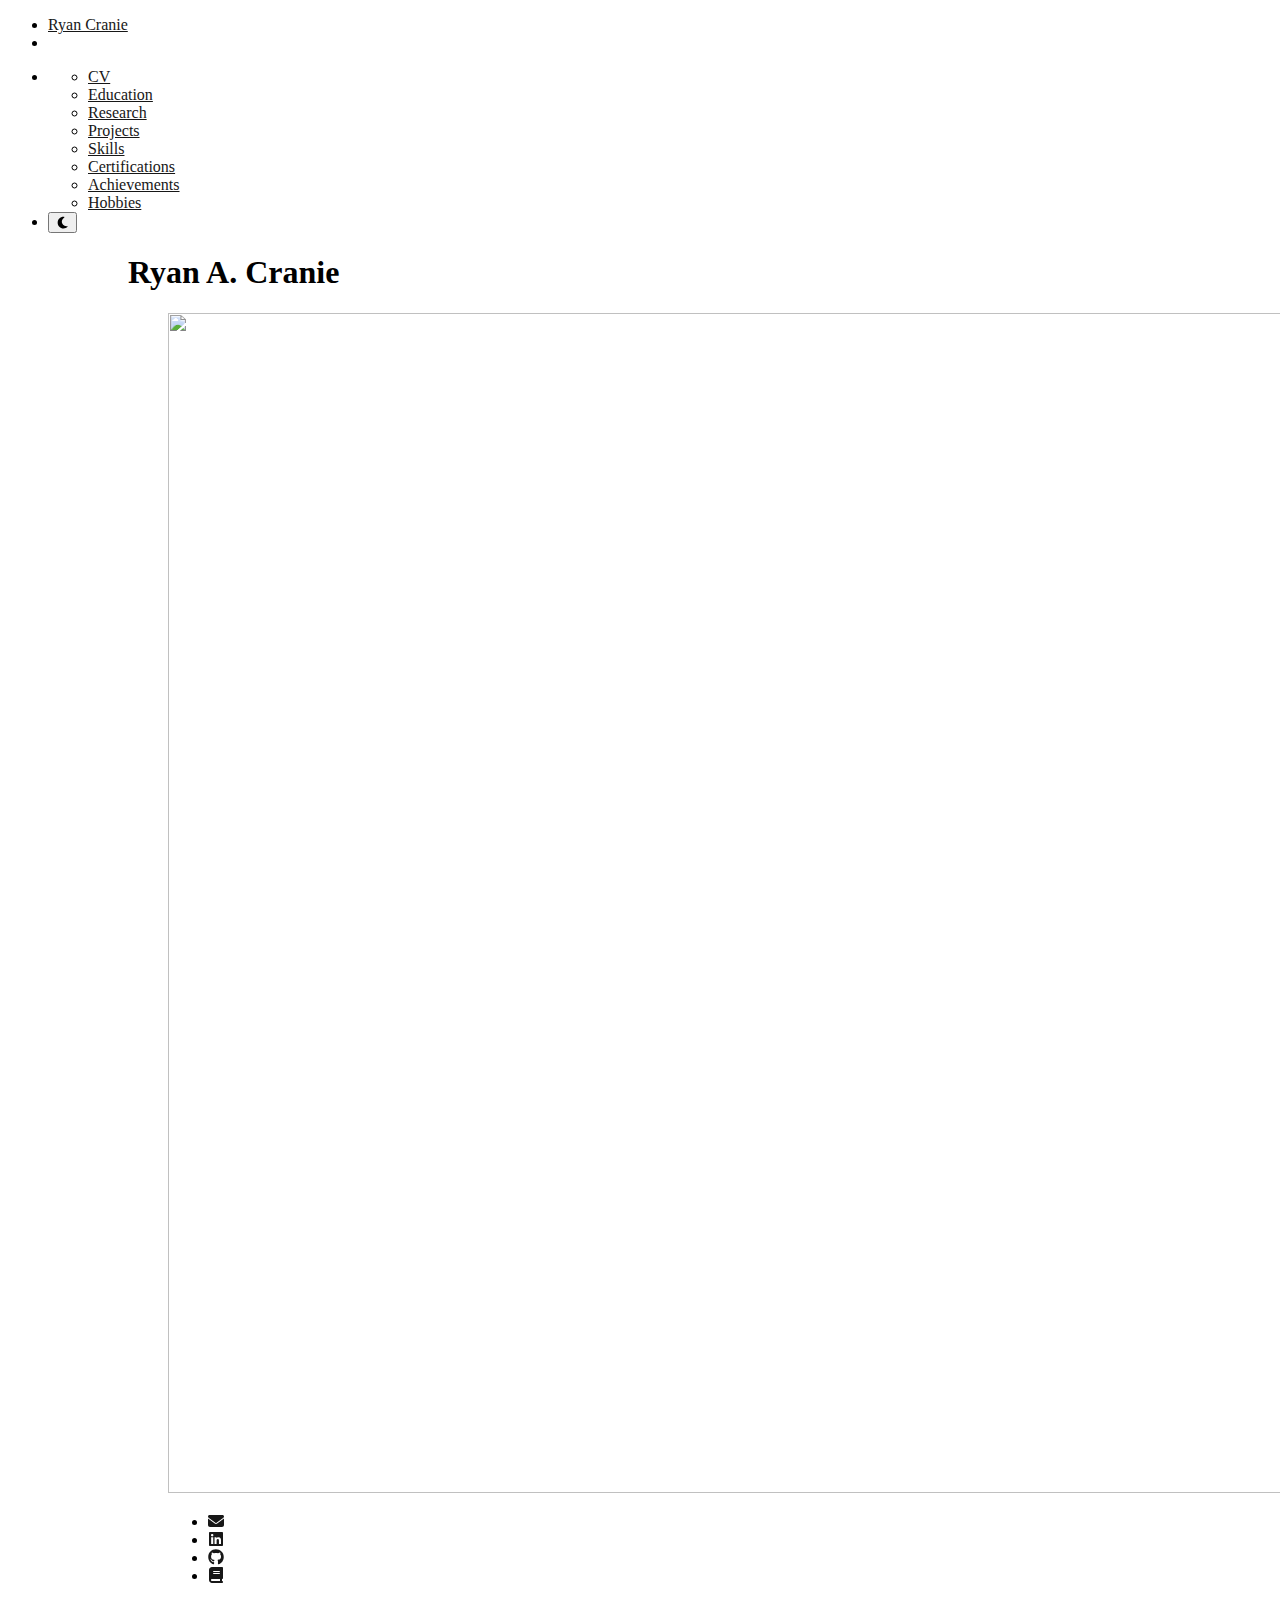
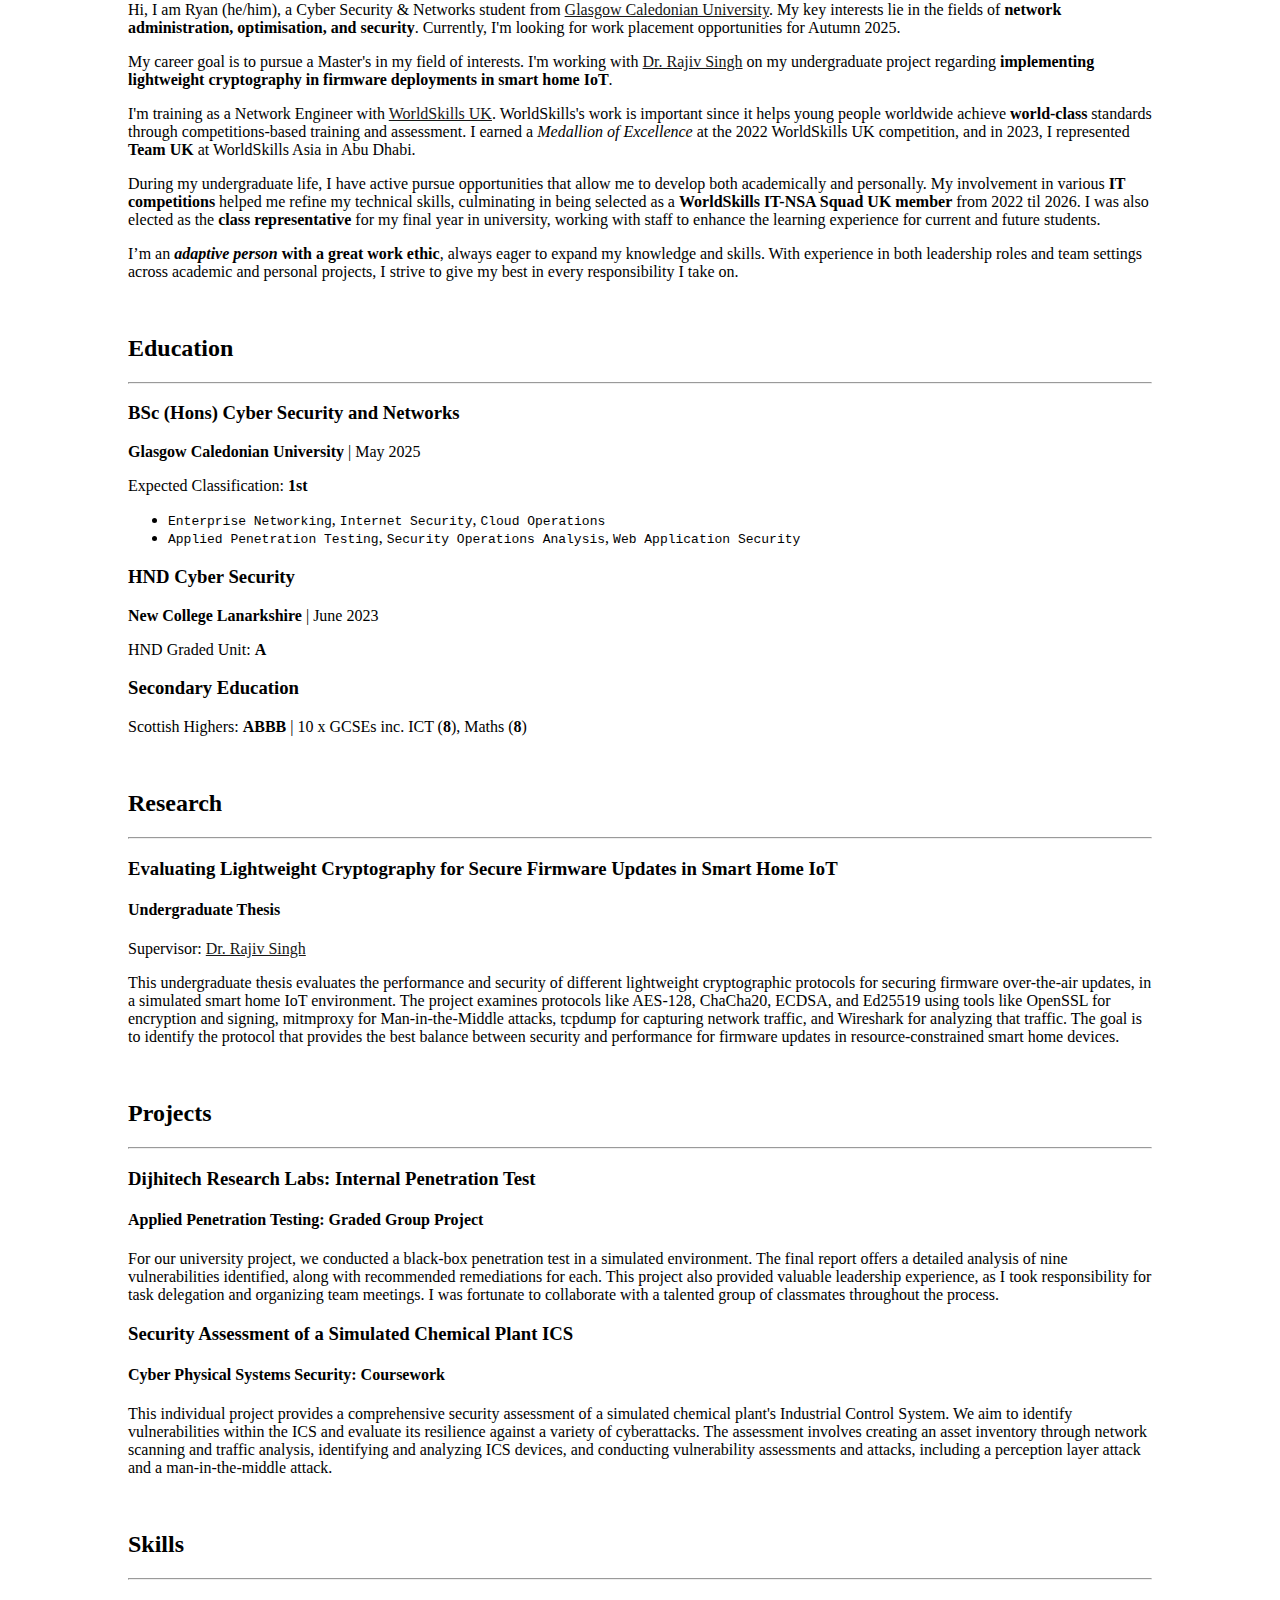
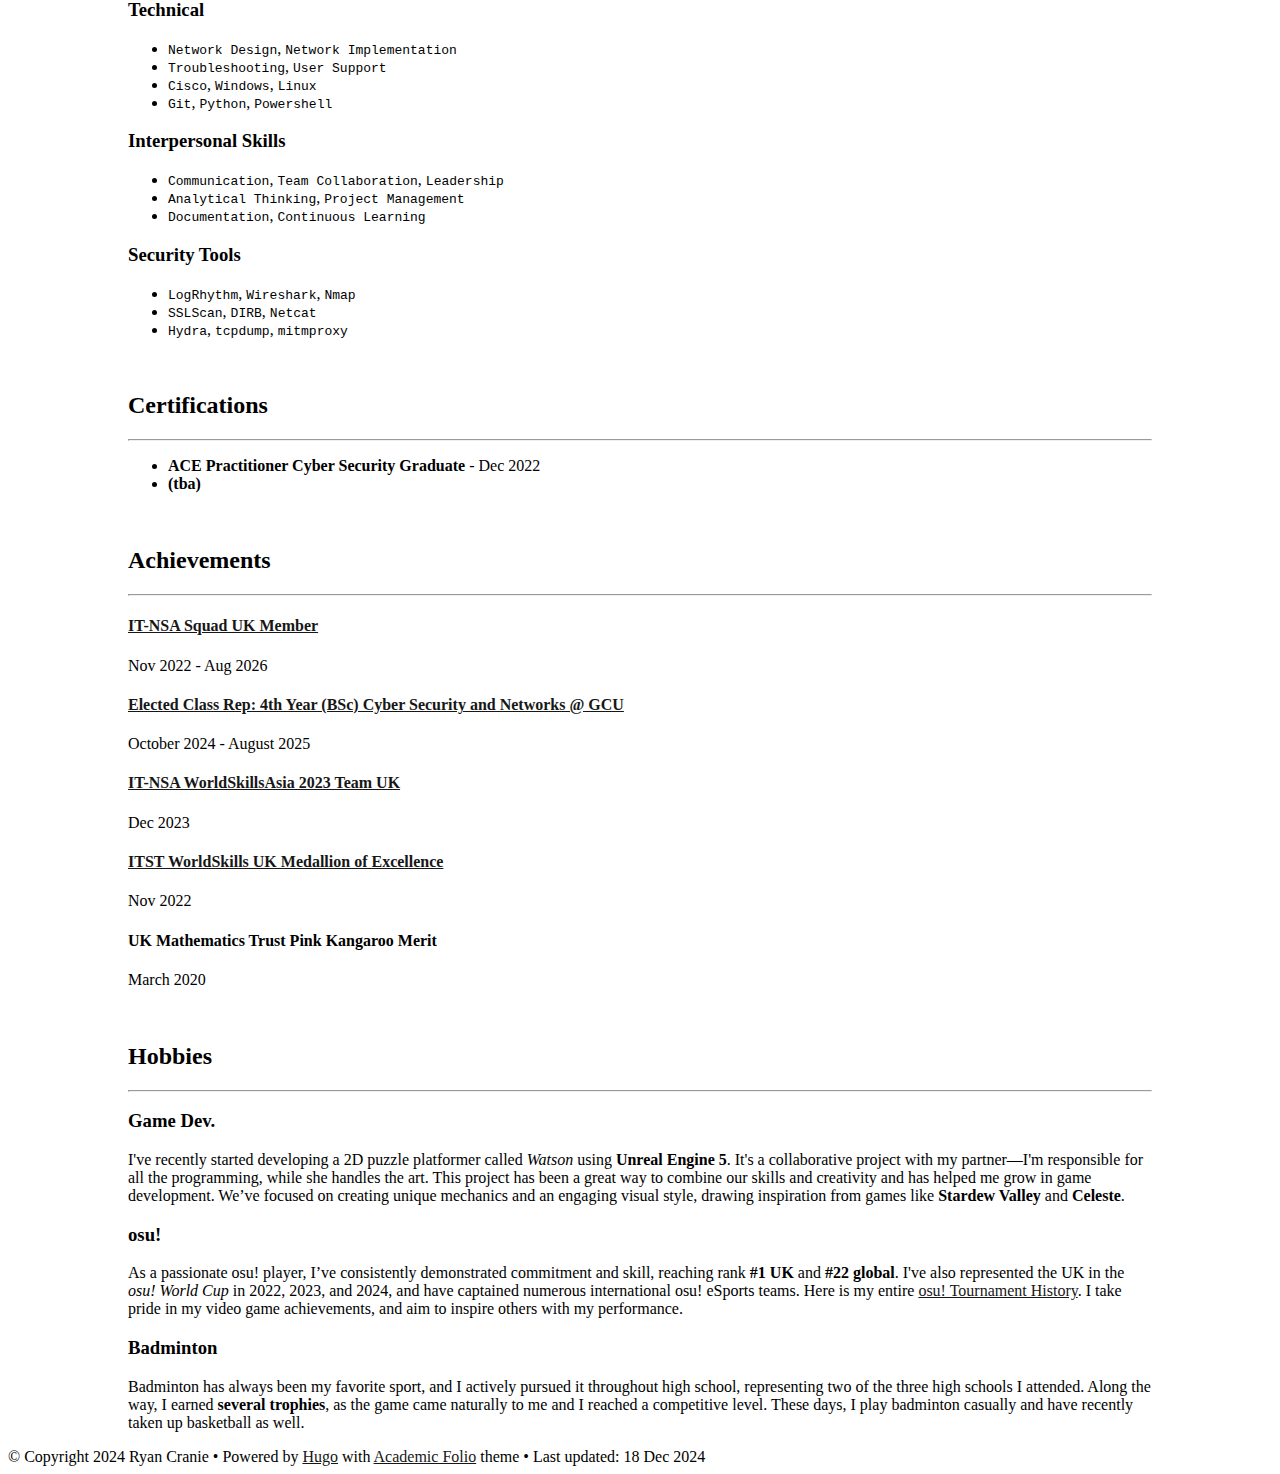
==== docs/index.html @ 4bbb0433 "init" ====
<!DOCTYPE html>
<html lang="en" itemscope itemtype="http://schema.org/WebSite">
  <head>
    <meta name="generator" content="Hugo 0.134.1">
    <meta charset="utf-8">
    <meta name="viewport" content="width=device-width, initial-scale=1">
    <meta name="author" content="Ryan Cranie" />
    <meta name="description" content="">
    <meta name="keywords" content='portfolio, hugo, ryancranie' />
    <meta property="og:url" content="https://ryancranie.com/">
    <meta property="og:site_name" content="Ryan Cranie">
    <meta property="og:title" content="Homepage">
    <meta property="og:description" content="Hi, I am Ryan (he/him), a Cyber Security & Networks student from Glasgow Caledonian University. My key interests lie in the fields of network administration, optimisation, and security. Currently, I'm looking for work placement opportunities for Fall 2025.">
    <meta property="og:locale" content="en">
    <meta property="og:type" content="website">
    <title>
      Ryan Cranie
    </title>
    <link rel="icon" href="/favicon.ico" type="image/x-icon">
    <link rel="canonical" href="https://ryancranie.com/">
    <link rel="stylesheet" href="/tailwind.css">
    <style>
      :root{--global-text-color-primary:#171717;--global-text-color-shade:#525252;--global-bg-color:#f5f5f5;--global-theme-color:#2563eb;--global-header-color:#f5f5f5;--global-footer-color:#f5f5f5;--global-divider-color:#525252}:root #theme-toggle .icon-sun{display:none}:root #theme-toggle .icon-moon{display:inline}html[class=dark]{--global-text-color-primary:#f5f5f5;--global-text-color-shade:#a3a3a3;--global-bg-color:#171717;--global-theme-color:#38bdf8;--global-header-color:#171717;--global-footer-color:#171717;--global-divider-color:#a3a3a3}html[class=dark] #theme-toggle .icon-sun{display:inline}html[class=dark] #theme-toggle .icon-moon{display:none}main{max-width:1024px;margin:0 auto}header nav{max-width:1024px}html{scroll-behavior:smooth}a{color:var(--global-text-color-primary);text-decoration:underline}a:hover{color:var(--global-theme-color)}#TableOfContents ul li{margin-top:.5rem}#TableOfContents ul li a{text-decoration:none}.icon{display:inline;width:1em;height:1em;fill:currentColor;vertical-align:-.14em}.katex-display{overflow:auto hidden}
    </style>
    <script>
      function toggleTheme() {
          document.documentElement.classList.toggle('dark');
          localStorage.theme = localStorage.theme === 'dark' ? 'light' : 'dark';
          if(typeof setGiscusTheme == "function") setGiscusTheme(localStorage.theme);
      };
      
      if ((!('theme' in localStorage) && window.matchMedia('(prefers-color-scheme: dark)').matches) || localStorage.theme === 'dark') {
          document.documentElement.classList.add('dark');
          localStorage.theme = 'dark';
      } else {
          localStorage.theme = 'light';
      }
    </script>
  </head>
  <body class="mx-auto text-primary bg-background">
    <header class="fixed inset-x-0 top-0 text-primary bg-header z-10 border-b border-divider">
      <nav class="mx-auto p-4 text-base font-medium flex md:flex-row flex-col">
        <ul class="flex flex-row">
          <li>
            <a class="whitespace-nowrap font-bold no-underline" href="https://ryancranie.com/">Ryan Cranie</a>
          </li>
          <li class="md:hidden ml-4 w-4">
          </li>
        </ul>
        <ul class="flex flex-row md:ml-auto md:mt-0 mt-4">
          <li class="md:w-fit overflow-auto">
            <ul class="flex flex-row flex-nowrap space-x-4">
              <li>
                <a href="https://cv.ryancranie.com"  class="whitespace-nowrap no-underline ">
                CV
                </a>
              </li>
              <li>
                <a href="#education"  class="whitespace-nowrap no-underline ">
                Education
                </a>
              </li>
              <li>
                <a href="#research"  class="whitespace-nowrap no-underline ">
                Research
                </a>
              </li>
              <li>
                <a href="#projects"  class="whitespace-nowrap no-underline ">
                Projects
                </a>
              </li>
              <li>
                <a href="#skills"  class="whitespace-nowrap no-underline ">
                Skills
                </a>
              </li>
              <li>
                <a href="#certifications"  class="whitespace-nowrap no-underline ">
                Certifications
                </a>
              </li>
              <li>
                <a href="#achievements"  class="whitespace-nowrap no-underline ">
                Achievements
                </a>
              </li>
              <li>
                <a href="#hobbies"  class="whitespace-nowrap no-underline ">
                Hobbies
                </a>
              </li>
            </ul>
          </li>
          <li class="absolute md:static top-4 right-4 md:ml-4 md:mt-0">
            <button id="theme-toggle" class="hover:text-theme" onclick="toggleTheme()">
              <span class="icon-sun" title="light theme">
                <svg class="sun icon"  xmlns="http://www.w3.org/2000/svg" viewBox="0 0 512 512">
                  <!--! Font Awesome Free 6.2.1 by @fontawesome - https://fontawesome.com License - https://fontawesome.com/license/free (Icons: CC BY 4.0, Fonts: SIL OFL 1.1, Code: MIT License) Copyright 2022 Fonticons, Inc. -->
                  <path d="M361.5 1.2c5 2.1 8.6 6.6 9.6 11.9L391 121l107.9 19.8c5.3 1 9.8 4.6 11.9 9.6s1.5 10.7-1.6 15.2L446.9 256l62.3 90.3c3.1 4.5 3.7 10.2 1.6 15.2s-6.6 8.6-11.9 9.6L391 391 371.1 498.9c-1 5.3-4.6 9.8-9.6 11.9s-10.7 1.5-15.2-1.6L256 446.9l-90.3 62.3c-4.5 3.1-10.2 3.7-15.2 1.6s-8.6-6.6-9.6-11.9L121 391 13.1 371.1c-5.3-1-9.8-4.6-11.9-9.6s-1.5-10.7 1.6-15.2L65.1 256 2.8 165.7c-3.1-4.5-3.7-10.2-1.6-15.2s6.6-8.6 11.9-9.6L121 121 140.9 13.1c1-5.3 4.6-9.8 9.6-11.9s10.7-1.5 15.2 1.6L256 65.1 346.3 2.8c4.5-3.1 10.2-3.7 15.2-1.6zM352 256c0 53-43 96-96 96s-96-43-96-96s43-96 96-96s96 43 96 96zm32 0c0-70.7-57.3-128-128-128s-128 57.3-128 128s57.3 128 128 128s128-57.3 128-128z"/>
                </svg>
              </span>
              <span class="icon-moon" title="dark theme">
                <svg class="moon icon"  xmlns="http://www.w3.org/2000/svg" viewBox="0 0 384 512">
                  <!--! Font Awesome Free 6.2.1 by @fontawesome - https://fontawesome.com License - https://fontawesome.com/license/free (Icons: CC BY 4.0, Fonts: SIL OFL 1.1, Code: MIT License) Copyright 2022 Fonticons, Inc. -->
                  <path d="M223.5 32C100 32 0 132.3 0 256S100 480 223.5 480c60.6 0 115.5-24.2 155.8-63.4c5-4.9 6.3-12.5 3.1-18.7s-10.1-9.7-17-8.5c-9.8 1.7-19.8 2.6-30.1 2.6c-96.9 0-175.5-78.8-175.5-176c0-65.8 36-123.1 89.3-153.3c6.1-3.5 9.2-10.5 7.7-17.3s-7.3-11.9-14.3-12.5c-6.3-.5-12.6-.8-19-.8z"/>
                </svg>
              </span>
            </button>
          </li>
        </ul>
      </nav>
    </header>
    <main class="mt-24 md:mt-14 mb-12 md:mb-8 px-4 py-8 space-y-8">
      <header class="space-y-2">
        <h1 class="text-4xl font-medium">
          <span class="font-bold">Ryan A.</span>
          Cranie
        </h1>
      </header>
      <figure class="sm:float-right w-3/4 md:w-1/4 sm:w-1/3 mx-auto sm:ml-4 space-y-4">
        <img src="/img/ryan_profile_picture.png" height="1180" width="1180">
        <address class="font-medium text-center space-y-2">
          <div class="text-3xl overflow-auto">
            <ul class="social flex flex-row flex-nowrap space-x-4 justify-center">
              <li>
                <a href="mailto:mail@ryancranie.com" title="email" target="_blank" rel="nofollow noopener me" >
                  <svg class="envelope icon"  xmlns="http://www.w3.org/2000/svg" viewBox="0 0 512 512">
                    <!--! Font Awesome Free 6.2.1 by @fontawesome - https://fontawesome.com License - https://fontawesome.com/license/free (Icons: CC BY 4.0, Fonts: SIL OFL 1.1, Code: MIT License) Copyright 2022 Fonticons, Inc. -->
                    <path d="M48 64C21.5 64 0 85.5 0 112c0 15.1 7.1 29.3 19.2 38.4L236.8 313.6c11.4 8.5 27 8.5 38.4 0L492.8 150.4c12.1-9.1 19.2-23.3 19.2-38.4c0-26.5-21.5-48-48-48H48zM0 176V384c0 35.3 28.7 64 64 64H448c35.3 0 64-28.7 64-64V176L294.4 339.2c-22.8 17.1-54 17.1-76.8 0L0 176z"/>
                  </svg>
                </a>
              </li>
              <li>
                <a href="https://www.linkedin.com/in/ryancranie" title="LinkedIn" target="_blank" rel="nofollow noopener me" >
                  <svg class="linkedin icon"  xmlns="http://www.w3.org/2000/svg" viewBox="0 0 448 512">
                    <!--! Font Awesome Free 6.2.1 by @fontawesome - https://fontawesome.com License - https://fontawesome.com/license/free (Icons: CC BY 4.0, Fonts: SIL OFL 1.1, Code: MIT License) Copyright 2022 Fonticons, Inc. -->
                    <path d="M416 32H31.9C14.3 32 0 46.5 0 64.3v383.4C0 465.5 14.3 480 31.9 480H416c17.6 0 32-14.5 32-32.3V64.3c0-17.8-14.4-32.3-32-32.3zM135.4 416H69V202.2h66.5V416zm-33.2-243c-21.3 0-38.5-17.3-38.5-38.5S80.9 96 102.2 96c21.2 0 38.5 17.3 38.5 38.5 0 21.3-17.2 38.5-38.5 38.5zm282.1 243h-66.4V312c0-24.8-.5-56.7-34.5-56.7-34.6 0-39.9 27-39.9 54.9V416h-66.4V202.2h63.7v29.2h.9c8.9-16.8 30.6-34.5 62.9-34.5 67.2 0 79.7 44.3 79.7 101.9V416z"/>
                  </svg>
                </a>
              </li>
              <li>
                <a href="https://github.com/ryancranie" title="GitHub" target="_blank" rel="nofollow noopener me" >
                  <svg class="github icon"  xmlns="http://www.w3.org/2000/svg" viewBox="0 0 496 512">
                    <!--! Font Awesome Free 6.2.1 by @fontawesome - https://fontawesome.com License - https://fontawesome.com/license/free (Icons: CC BY 4.0, Fonts: SIL OFL 1.1, Code: MIT License) Copyright 2022 Fonticons, Inc. -->
                    <path d="M165.9 397.4c0 2-2.3 3.6-5.2 3.6-3.3.3-5.6-1.3-5.6-3.6 0-2 2.3-3.6 5.2-3.6 3-.3 5.6 1.3 5.6 3.6zm-31.1-4.5c-.7 2 1.3 4.3 4.3 4.9 2.6 1 5.6 0 6.2-2s-1.3-4.3-4.3-5.2c-2.6-.7-5.5.3-6.2 2.3zm44.2-1.7c-2.9.7-4.9 2.6-4.6 4.9.3 2 2.9 3.3 5.9 2.6 2.9-.7 4.9-2.6 4.6-4.6-.3-1.9-3-3.2-5.9-2.9zM244.8 8C106.1 8 0 113.3 0 252c0 110.9 69.8 205.8 169.5 239.2 12.8 2.3 17.3-5.6 17.3-12.1 0-6.2-.3-40.4-.3-61.4 0 0-70 15-84.7-29.8 0 0-11.4-29.1-27.8-36.6 0 0-22.9-15.7 1.6-15.4 0 0 24.9 2 38.6 25.8 21.9 38.6 58.6 27.5 72.9 20.9 2.3-16 8.8-27.1 16-33.7-55.9-6.2-112.3-14.3-112.3-110.5 0-27.5 7.6-41.3 23.6-58.9-2.6-6.5-11.1-33.3 2.6-67.9 20.9-6.5 69 27 69 27 20-5.6 41.5-8.5 62.8-8.5s42.8 2.9 62.8 8.5c0 0 48.1-33.6 69-27 13.7 34.7 5.2 61.4 2.6 67.9 16 17.7 25.8 31.5 25.8 58.9 0 96.5-58.9 104.2-114.8 110.5 9.2 7.9 17 22.9 17 46.4 0 33.7-.3 75.4-.3 83.6 0 6.5 4.6 14.4 17.3 12.1C428.2 457.8 496 362.9 496 252 496 113.3 383.5 8 244.8 8zM97.2 352.9c-1.3 1-1 3.3.7 5.2 1.6 1.6 3.9 2.3 5.2 1 1.3-1 1-3.3-.7-5.2-1.6-1.6-3.9-2.3-5.2-1zm-10.8-8.1c-.7 1.3.3 2.9 2.3 3.9 1.6 1 3.6.7 4.3-.7.7-1.3-.3-2.9-2.3-3.9-2-.6-3.6-.3-4.3.7zm32.4 35.6c-1.6 1.3-1 4.3 1.3 6.2 2.3 2.3 5.2 2.6 6.5 1 1.3-1.3.7-4.3-1.3-6.2-2.2-2.3-5.2-2.6-6.5-1zm-11.4-14.7c-1.6 1-1.6 3.6 0 5.9 1.6 2.3 4.3 3.3 5.6 2.3 1.6-1.3 1.6-3.9 0-6.2-1.4-2.3-4-3.3-5.6-2z"/>
                  </svg>
                </a>
              </li>
              <li>
                <a href="https://notes.ryancranie.com" title="Notes" target="_blank" rel="nofollow noopener me" >
                  <svg class="notes icon"  xmlns="http://www.w3.org/2000/svg" viewBox="0 0 448 512">
                    <!--!Font Awesome Free 6.6.0 by @fontawesome - https://fontawesome.com License - https://fontawesome.com/license/free Copyright 2024 Fonticons, Inc.-->
                    <path d="M96 0C43 0 0 43 0 96L0 416c0 53 43 96 96 96l288 0 32 0c17.7 0 32-14.3 32-32s-14.3-32-32-32l0-64c17.7 0 32-14.3 32-32l0-320c0-17.7-14.3-32-32-32L384 0 96 0zm0 384l256 0 0 64L96 448c-17.7 0-32-14.3-32-32s14.3-32 32-32zm32-240c0-8.8 7.2-16 16-16l192 0c8.8 0 16 7.2 16 16s-7.2 16-16 16l-192 0c-8.8 0-16-7.2-16-16zm16 48l192 0c8.8 0 16 7.2 16 16s-7.2 16-16 16l-192 0c-8.8 0-16-7.2-16-16s7.2-16 16-16z"/>
                  </svg>
                </a>
              </li>
            </ul>
          </div>
        </address>
      </figure>
      <article class="markdown">
        <!DOCTYPE html>
        <html lang="en">
          <head>
            <meta charset="UTF-8">
            <meta name="viewport" content="width=device-width, initial-scale=1.0">
            <title>Ryan's Homepage</title>
          </head>
          <body>
            <p>Hi, I am Ryan (he/him), a Cyber Security & Networks student from <a href="https://www.gcu.ac.uk/" target="_blank" rel="external nofollow noopener">Glasgow Caledonian University</a>. My key interests lie in the fields of <strong>network administration, optimisation, and security</strong>. Currently, I'm looking for work placement opportunities for Autumn 2025.</p>
            <p>My career goal is to pursue a Master's in my field of interests. I'm working with <a href="https://www.gcu.ac.uk/staff/mosesaprofinashawa/rajivsingh" target="_blank" rel="external nofollow noopener">Dr. Rajiv Singh</a> on my undergraduate project regarding <strong>implementing lightweight cryptography in firmware deployments in smart home IoT</strong>.</p>
            <p>I'm training as a Network Engineer with <a href="https://www.worldskillsuk.org/" target="_blank" rel="external nofollow noopener">WorldSkills UK</a>. WorldSkills's work is important since it helps young people worldwide achieve <strong>world-class</strong> standards through competitions-based training and assessment. I earned a <em>Medallion of Excellence</em> at the 2022 WorldSkills UK competition, and in 2023, I represented <strong>Team UK</strong> at WorldSkills Asia in Abu Dhabi.</p>
            <p>During my undergraduate life, I have active pursue opportunities that allow me to develop both academically and personally. My involvement in various <strong>IT competitions</strong> helped me refine my technical skills, culminating in being selected as a <strong>WorldSkills IT-NSA Squad UK member</strong> from 2022 til 2026. I was also elected as the <strong>class representative</strong> for my final year in university, working with staff to enhance the learning experience for current and future students.</p>
            <p>I’m an <strong><em>adaptive person</em> with a great work ethic</strong>, always eager to expand my knowledge and skills. With experience in both leadership roles and team settings across academic and personal projects, I strive to give my best in every responsibility I take on.</p>
            <br>
            <h2 id="education">Education</h2>
            <hr>
            <h3 id="bsc-hons-cyber-security-and-networks">BSc (Hons) Cyber Security and Networks</h3>
            <p><b id="glasgow-caledonian-university">Glasgow Caledonian University</b> | May 2025</p>
            <p>Expected Classification: <strong>1st</strong></p>
            <ul>
              <li><code>Enterprise Networking</code>, <code>Internet Security</code>, <code>Cloud Operations</code>
              <li><code>Applied Penetration Testing</code>, <code>Security Operations Analysis</code>, <code>Web Application Security</code>
            </ul>
            <h3 id="hnd-cyber-security">HND Cyber Security</h3>
            <p><b id="new-college-lanarkshire">New College Lanarkshire</b> | June 2023</p>
            <p>HND Graded Unit: <strong>A</strong>
            <h3 id="secondary-education">Secondary Education</h3>
            <p>Scottish Highers: <strong>ABBB</strong> | 10 x GCSEs inc. ICT (<strong>8</strong>), Maths (<strong>8</strong>)</p>
            <br>
            <h2 id="research">Research</h2>
            <hr>
            <h3 id="optimising-an-ota-firmware-deployment-system-for-smart-home-iot-devices">Evaluating Lightweight Cryptography for Secure Firmware Updates in Smart Home IoT</h3>
            <h4 id="undergraduate-thesis">Undergraduate Thesis</h4>
            <p>Supervisor: <a href="https://www.gcu.ac.uk/staff/mosesaprofinashawa/rajivsingh" target="_blank" rel="external nofollow noopener">Dr. Rajiv Singh</a></p>
            <p>This undergraduate thesis evaluates the performance and security of different lightweight cryptographic protocols for securing firmware over-the-air updates, in a simulated smart home IoT environment. The project examines protocols like AES-128, ChaCha20, ECDSA, and Ed25519 using tools like OpenSSL for encryption and signing, mitmproxy for Man-in-the-Middle attacks, tcpdump for capturing network traffic, and Wireshark for analyzing that traffic.  The goal is to identify the protocol that provides the best balance between security and performance for firmware updates in resource-constrained smart home devices.</p>
            <br>
            <h2 id="projects">Projects</h2>
            <hr>
            <h3 id="dijhitech-research-labs-internal-penetration-test">Dijhitech Research Labs: Internal Penetration Test</h3>
            <h4 id="applied-penetration-testing-graded-group-project">Applied Penetration Testing: Graded Group Project</h4>
            <p>For our university project, we conducted a black-box penetration test in a simulated environment. The final report offers a detailed analysis of nine vulnerabilities identified, along with recommended remediations for each. This project also provided valuable leadership experience, as I took responsibility for task delegation and organizing team meetings. I was fortunate to collaborate with a talented group of classmates throughout the process.</p>
            <h3 id="dijhitech-research-labs-internal-penetration-test">Security Assessment of a Simulated Chemical Plant ICS</h3>
            <h4 id="applied-penetration-testing-graded-group-project">Cyber Physical Systems Security: Coursework</h4>
            <p>This individual project provides a comprehensive security assessment of a simulated chemical plant's Industrial Control System. We aim to identify vulnerabilities within the ICS and evaluate its resilience against a variety of cyberattacks. The assessment involves creating an asset inventory through network scanning and traffic analysis, identifying and analyzing ICS devices, and conducting vulnerability assessments and attacks, including a perception layer attack and a man-in-the-middle attack.</p>
            <!----------------------------------------------------------->
            <!----------------------------------------------------------->
            <br>
            <h2 id="skills">Skills</h2>
            <hr>
            <h3 id="technical">Technical</h3>
            <ul>
              <li><code>Network Design</code>, <code>Network Implementation</code></li>
              <li><code>Troubleshooting</code>, <code>User Support</code></li>
              <li><code>Cisco</code>, <code>Windows</code>, <code>Linux</code></li>
              <li><code>Git</code>, <code>Python</code>, <code>Powershell</code></li>
            </ul>
            <h3 id="interpersonal-skills">Interpersonal Skills</h3>
            <ul>
              <li><code>Communication</code>, <code>Team Collaboration</code>, <code>Leadership</code></li>
              <li><code>Analytical Thinking</code>, <code>Project Management</code></li>
              <li><code>Documentation</code>, <code>Continuous Learning</code></li>
            </ul>
            <h3 id="security-tools">Security Tools</h3>
            <ul>
              <li><code>LogRhythm</code>, <code>Wireshark</code>, <code>Nmap</code></li>
              <li><code>SSLScan</code>, <code>DIRB</code>, <code>Netcat</code></li>
              <li><code>Hydra</code>, <code>tcpdump</code>, <code>mitmproxy</code></li>
            </ul>
            <!----------------------------------------------------------->
            <!----------------------------------------------------------->
            <br>
            <h2 id="certifications">Certifications</h2>
            <hr>
            <ul>
              <li><strong>ACE Practitioner Cyber Security Graduate</strong> - Dec 2022</li>
              <li><strong>(tba)</strong></li>
            </ul>
            <!----------------------------------------------------------->
            <!----------------------------------------------------------->
            <br>
            <h2 id="achievements">Achievements</h2>
            <hr>
            <h4 id="it-nsa-squad-uk-member">
            <a href="https://www.worldskillsuk.org/skills/international-competition/meet-squad-uk/">IT-NSA Squad UK Member</a></h3>
            <p>Nov 2022 - Aug 2026</p>
            <h4 id="class-rep"><a href="https://www.gcu.ac.uk/currentstudents/getinvolved/commongoodaward/commongoodopportunities/allstudents/classrepresentatives">Elected Class Rep: 4th Year (BSc) Cyber Security and Networks @ GCU</a></h4>
            <p>October 2024 - August 2025</p>
            <h4 id="it-nsa-worldskillsasia-2023-team-uk">
            <a href="https://www.worldskillsasia.net/en/WhatWeDo/Pages/Skill-Details.aspx?SkillID=24">IT-NSA WorldSkillsAsia 2023 Team UK</a></h3>
            <p>Dec 2023</p>
            <h4 id="itst-worldskills-uk-medallion-of-excellence">
            <a href="https://www.worldskillsuk.org/news/congratulations-to-2022s-finalists-and-med">ITST WorldSkills UK Medallion of Excellence</a></h3>
            <p>Nov 2022</p>
            <h4 id ="uk-maths-pink-kangaroo">
            UK Mathematics Trust Pink Kangaroo Merit<a href="https://ukmt.org.uk/intermediate-challenges/grey-and-pink-kangaroos-awards"></a></h3>
            <p>March 2020</p>
            <br>
            <h2 id="hobbies">Hobbies</h2>
            <hr>
            <h3 id="game-dev">Game Dev.</h3>
            <p>I've recently started developing a 2D puzzle platformer called <em>Watson</em> using <strong>Unreal Engine 5</strong>. It's a collaborative project with my partner—I'm responsible for all the programming, while she handles the art. This project has been a great way to combine our skills and creativity and has helped me grow in game development. We’ve focused on creating unique mechanics and an engaging visual style, drawing inspiration from games like <strong>Stardew Valley</strong> and <strong>Celeste</strong>.</p>
            <h3 id="osu">osu!</h3>
            <p>As a passionate osu! player, I’ve consistently demonstrated commitment and skill, reaching rank <strong>#1 UK</strong> and <strong>#22 global</strong>. I've also represented the UK in the <em>osu! World Cup</em> in 2022, 2023, and 2024, and have captained numerous international osu! eSports teams. Here is my entire <a href="https://docs.google.com/spreadsheets/d/1uBgSICMBy7sX5WguMKX24nkigxztNbxOPuGN8INef1k/edit?gid=1150041730#gid=1150041730">osu! Tournament History</a>. I take pride in my video game achievements, and aim to inspire others with my performance.</p>
            <h3 id="badminton">Badminton</h3>
            <p>Badminton has always been my favorite sport, and I actively pursued it throughout high school, representing two of the three high schools I attended. Along the way, I earned <strong>several trophies</strong>, as the game came naturally to me and I reached a competitive level. These days, I play badminton casually and have recently taken up basketball as well.</p>
      </article>
    </main>
    <footer class="fixed inset-x-0 bottom-0 p-2 bg-footer text-primary text-center text-xs border-t border-divider">
    © Copyright 2024 Ryan Cranie
    &bull;
    Powered by <a href="https://gohugo.io">Hugo</a> with <a href="https://github.com/rohandebsarkar/academic-folio">Academic Folio</a> theme
    &bull;
    Last updated: 18 Dec 2024
    </footer>
    </body>
    </html>
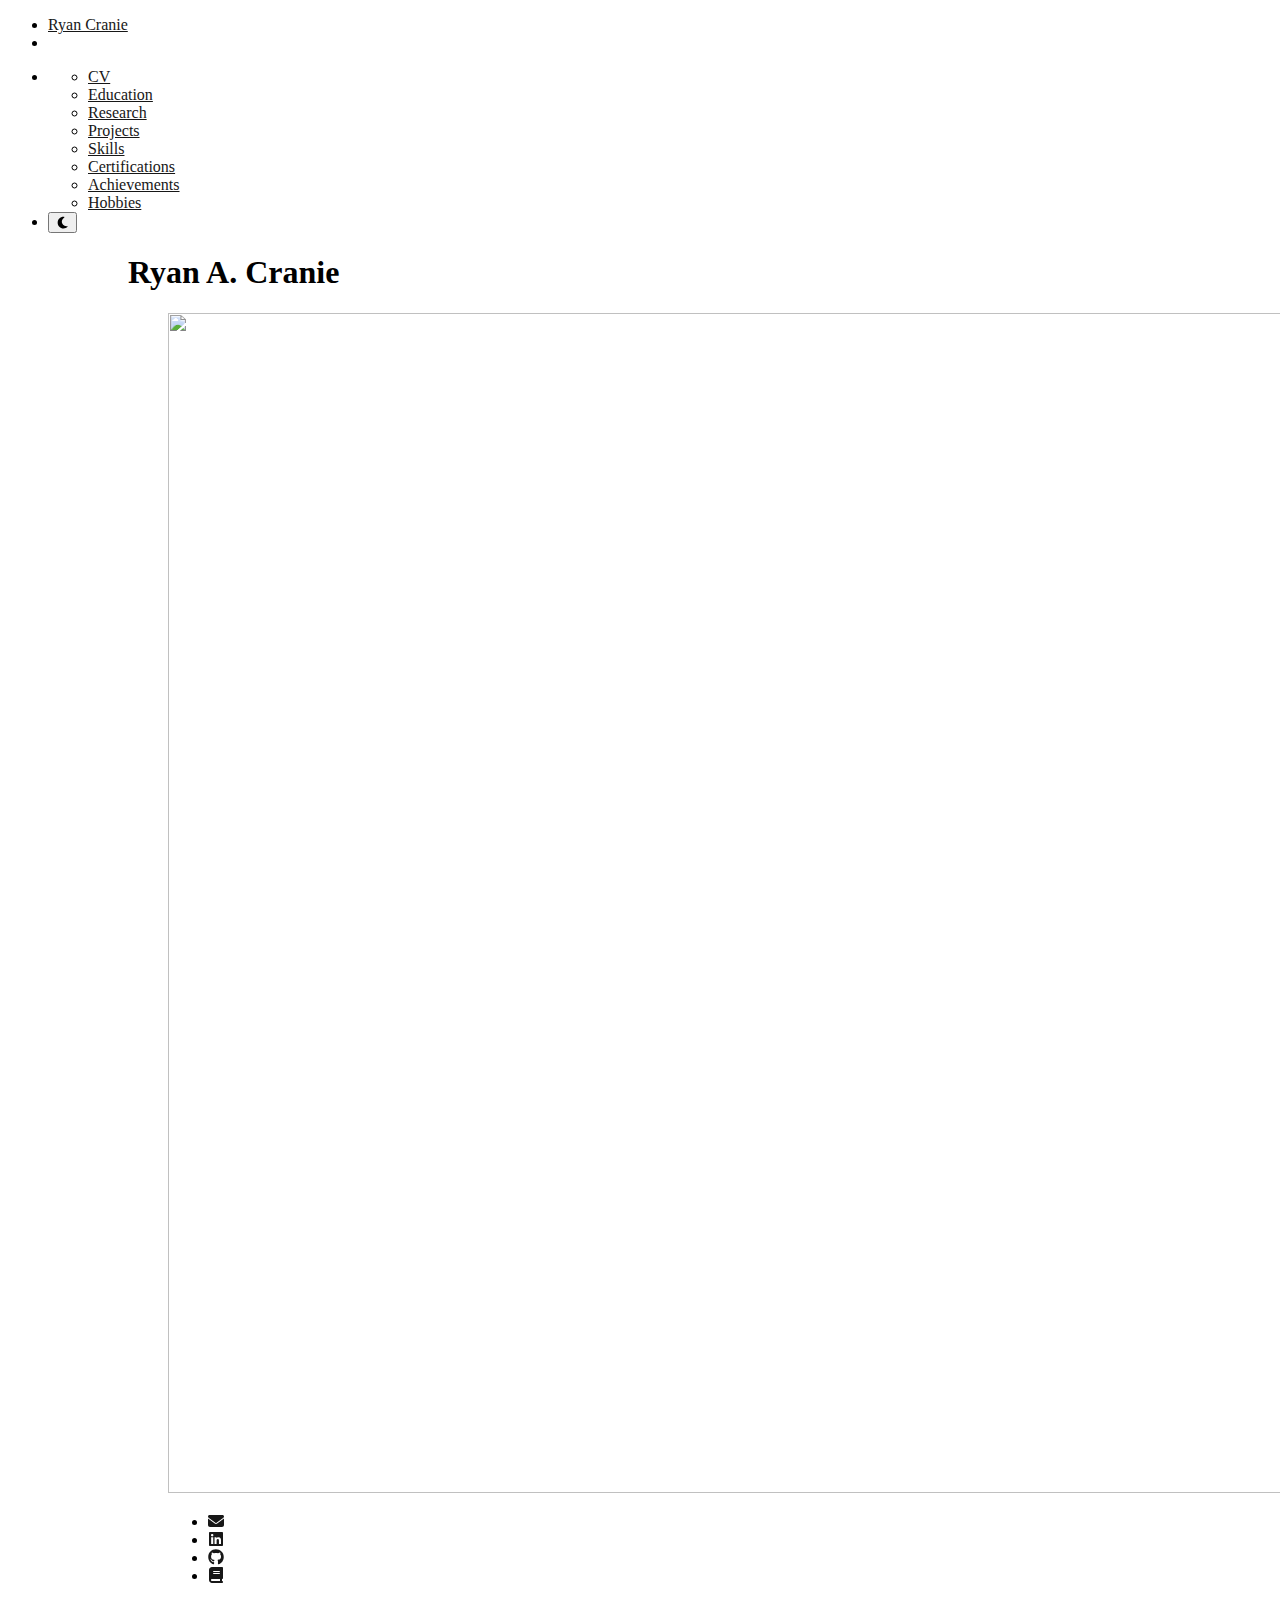
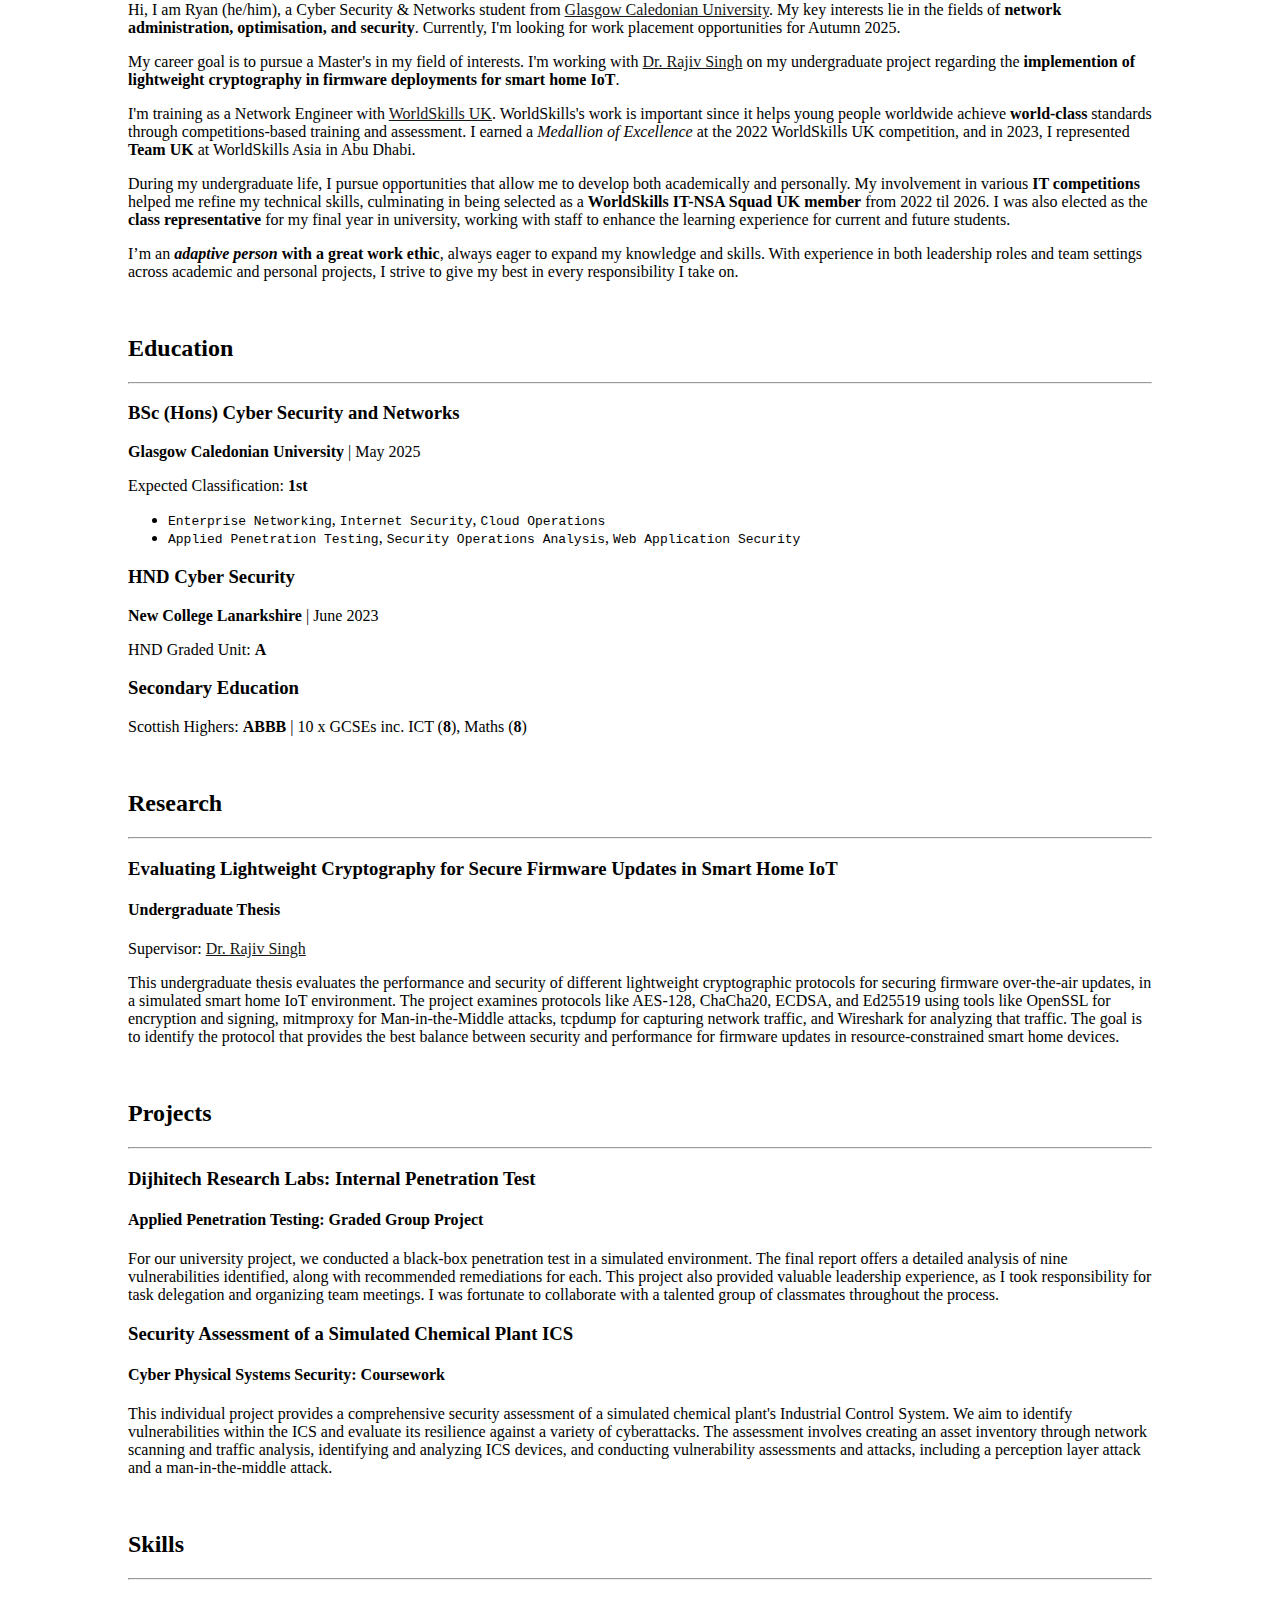
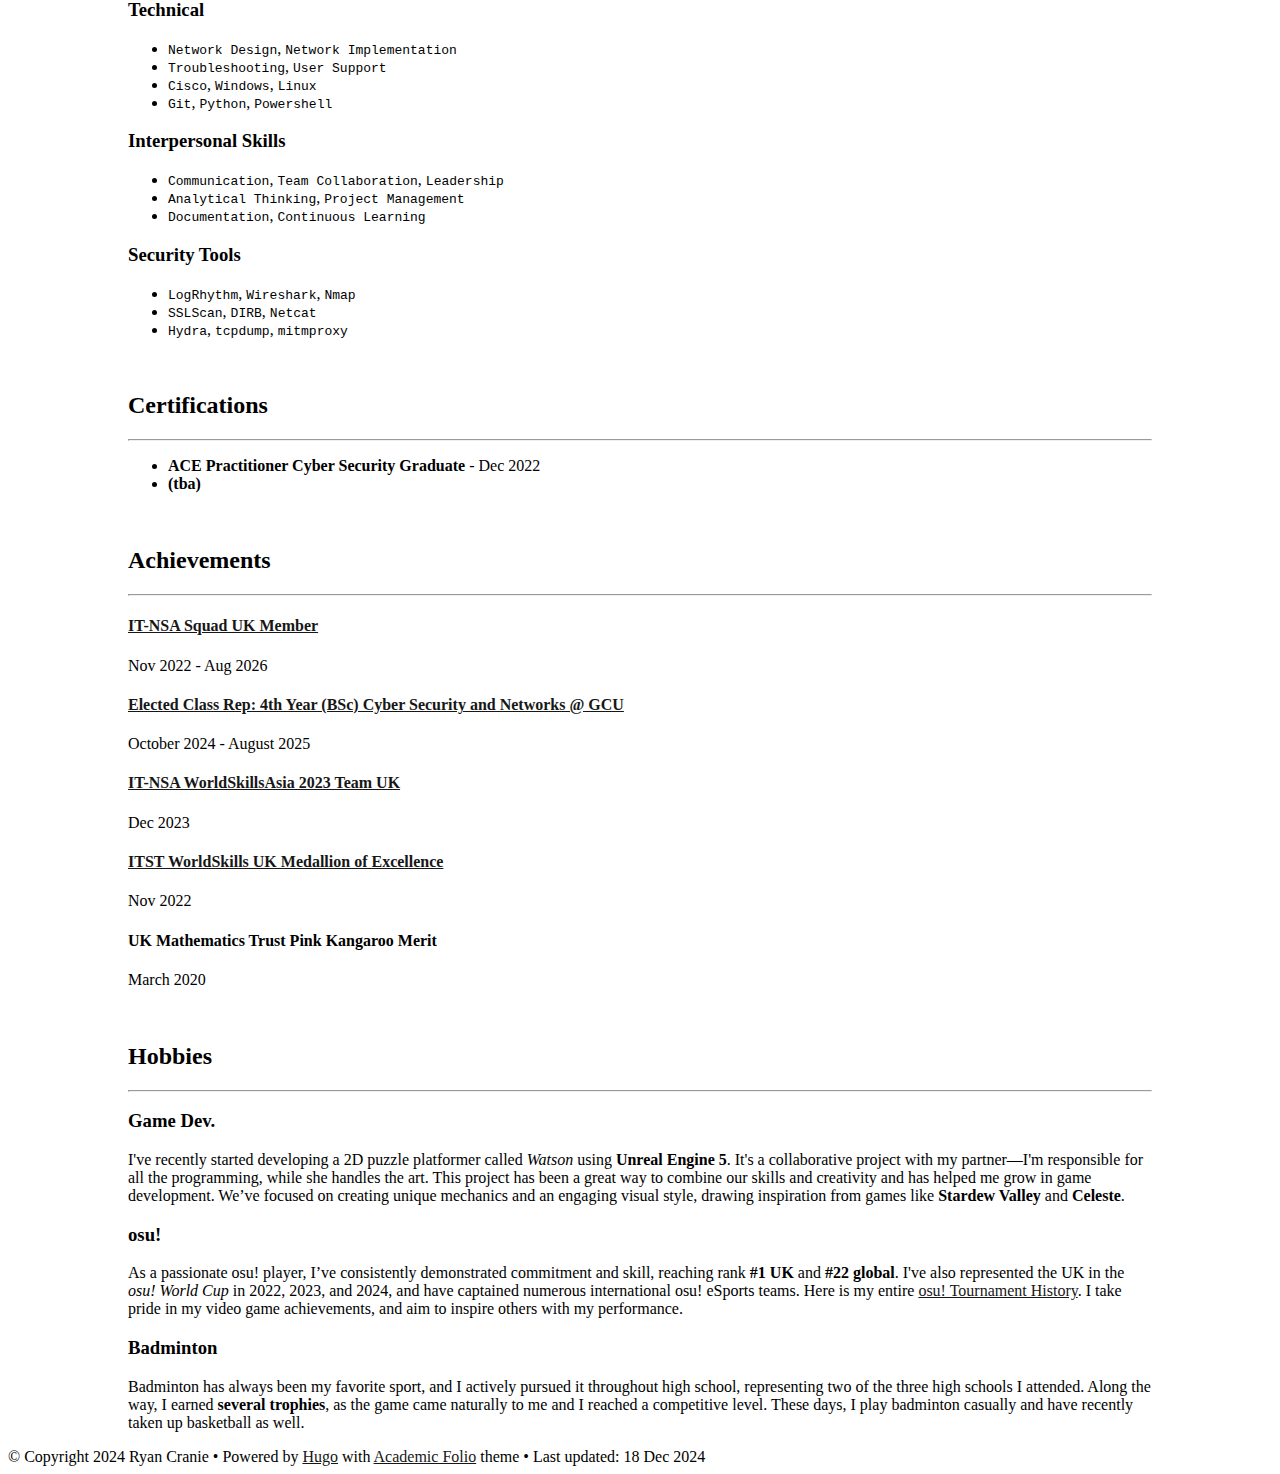
==== commit 54eb06f8: "Update index.html" ====
--- a/docs/index.html
+++ b/docs/index.html
@@ -169,9 +169,9 @@
           </head>
           <body>
             <p>Hi, I am Ryan (he/him), a Cyber Security & Networks student from <a href="https://www.gcu.ac.uk/" target="_blank" rel="external nofollow noopener">Glasgow Caledonian University</a>. My key interests lie in the fields of <strong>network administration, optimisation, and security</strong>. Currently, I'm looking for work placement opportunities for Autumn 2025.</p>
-            <p>My career goal is to pursue a Master's in my field of interests. I'm working with <a href="https://www.gcu.ac.uk/staff/mosesaprofinashawa/rajivsingh" target="_blank" rel="external nofollow noopener">Dr. Rajiv Singh</a> on my undergraduate project regarding <strong>implementing lightweight cryptography in firmware deployments in smart home IoT</strong>.</p>
+            <p>My career goal is to pursue a Master's in my field of interests. I'm working with <a href="https://www.gcu.ac.uk/staff/mosesaprofinashawa/rajivsingh" target="_blank" rel="external nofollow noopener">Dr. Rajiv Singh</a> on my undergraduate project regarding the <strong>implemention of lightweight cryptography in firmware deployments for smart home IoT</strong>.</p>
             <p>I'm training as a Network Engineer with <a href="https://www.worldskillsuk.org/" target="_blank" rel="external nofollow noopener">WorldSkills UK</a>. WorldSkills's work is important since it helps young people worldwide achieve <strong>world-class</strong> standards through competitions-based training and assessment. I earned a <em>Medallion of Excellence</em> at the 2022 WorldSkills UK competition, and in 2023, I represented <strong>Team UK</strong> at WorldSkills Asia in Abu Dhabi.</p>
-            <p>During my undergraduate life, I have active pursue opportunities that allow me to develop both academically and personally. My involvement in various <strong>IT competitions</strong> helped me refine my technical skills, culminating in being selected as a <strong>WorldSkills IT-NSA Squad UK member</strong> from 2022 til 2026. I was also elected as the <strong>class representative</strong> for my final year in university, working with staff to enhance the learning experience for current and future students.</p>
+            <p>During my undergraduate life, I pursue opportunities that allow me to develop both academically and personally. My involvement in various <strong>IT competitions</strong> helped me refine my technical skills, culminating in being selected as a <strong>WorldSkills IT-NSA Squad UK member</strong> from 2022 til 2026. I was also elected as the <strong>class representative</strong> for my final year in university, working with staff to enhance the learning experience for current and future students.</p>
             <p>I’m an <strong><em>adaptive person</em> with a great work ethic</strong>, always eager to expand my knowledge and skills. With experience in both leadership roles and team settings across academic and personal projects, I strive to give my best in every responsibility I take on.</p>
             <br>
             <h2 id="education">Education</h2>
